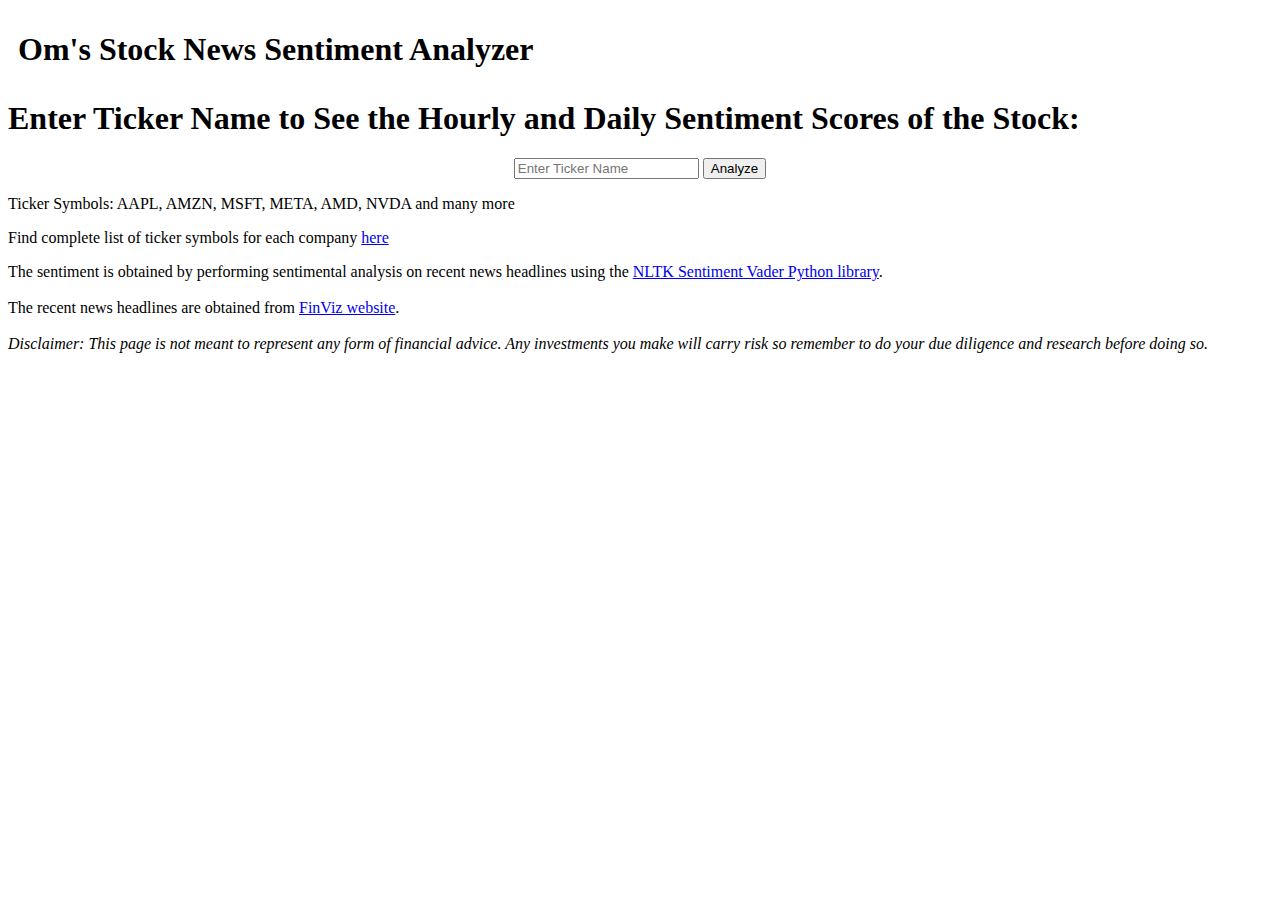
==== templates/index.html @ fa9162fe "added" ====
<!DOCTYPE html>
<html lang="en">
<head>
    <meta charset="UTF-8">
    <meta name="viewport" content="width=device-width, initial-scale=1.0">
    <title>Stock Ticker Plotter</title>
    <link rel="stylesheet" href="static/styles.css">
    <link rel="preconnect" href="https://fonts.googleapis.com">
    <link rel="preconnect" href="https://fonts.gstatic.com" crossorigin>
    <link href="https://fonts.googleapis.com/css2?family=Noto+Serif:ital,wght@0,100..900;1,100..900&display=swap" rel="stylesheet">
    <link href="https://fonts.googleapis.com/css2?family=Roboto+Mono:ital,wght@0,100..700;1,100..700&display=swap" rel="stylesheet">
</head>
<body>
    <div class="title-container">
        <h1 style="padding:10px" class="title">Om's Stock News Sentiment Analyzer</h1>
    </div>
    <h1 class="title2">Enter Ticker Name to See the Hourly and Daily Sentiment Scores of the Stock:</h1>
    <div class="input-section">
        <form action="/sentiment" method="post" align="center">
            <input type="text" class="input-box" name="ticker" placeholder="Enter Ticker Name" list="suggestions" required>
            <datalist id="suggestions">
                <option value="AAPL">
                <option value="AMZN">
                <option value="NVDA">
                <option value="TSLA">
                <option value="AMD">
            </datalist>
            <button class="btn" type="submit">Analyze</button>
        </form>
    </div>

    <div class="info-container">
        <p class="title2">Ticker Symbols: AAPL, AMZN, MSFT, META, AMD, NVDA and many more</p>
        <p class="title2">Find complete list of ticker symbols for each company <a href="https://stockanalysis.com/stocks/">here</a></p>
    </div>
    <div>
        <p>
            The sentiment is obtained by performing sentimental analysis on recent news headlines using the 
            <a href="https://www.nltk.org/_modules/nltk/sentiment/vader.html">NLTK Sentiment Vader Python library</a>.<br><br>
                The recent news headlines are obtained from <a href="https://finviz.com">FinViz website</a>.
                <br><br>
                <i>Disclaimer: This page is not meant to represent any form of financial advice. 
                Any investments you make will carry risk so remember to do your due diligence and research before doing so.</i>
        </p>
    </div>

</body>

</html>
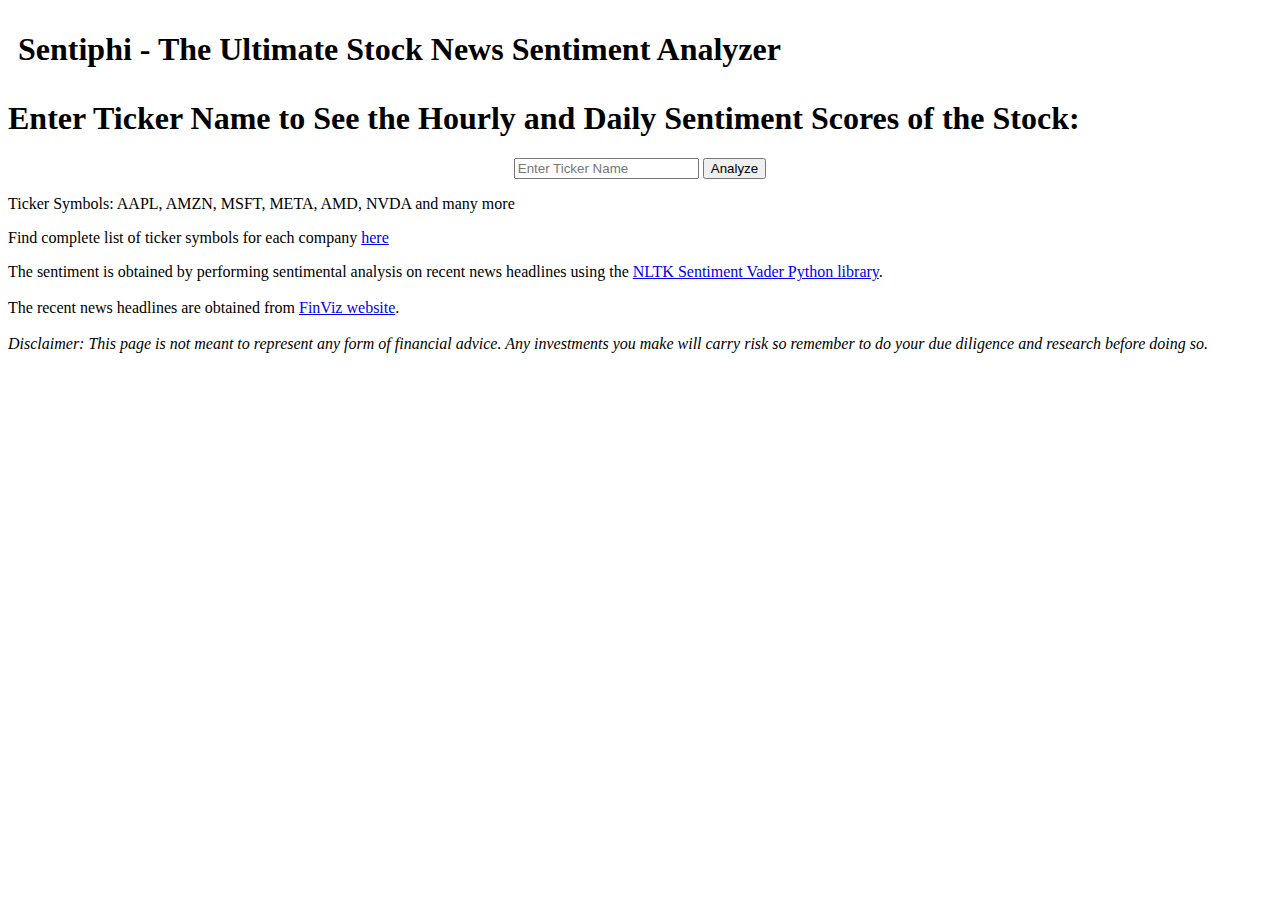
==== commit 6dfcad1f: "change title and heading" ====
--- a/templates/index.html
+++ b/templates/index.html
@@ -3,7 +3,7 @@
 <head>
     <meta charset="UTF-8">
     <meta name="viewport" content="width=device-width, initial-scale=1.0">
-    <title>Stock Ticker Plotter</title>
+    <title>Sentiphi</title>
     <link rel="stylesheet" href="static/styles.css">
     <link rel="preconnect" href="https://fonts.googleapis.com">
     <link rel="preconnect" href="https://fonts.gstatic.com" crossorigin>
@@ -12,7 +12,7 @@
 </head>
 <body>
     <div class="title-container">
-        <h1 style="padding:10px" class="title">Om's Stock News Sentiment Analyzer</h1>
+        <h1 style="padding:10px" class="title">Sentiphi - The Ultimate Stock News Sentiment Analyzer</h1>
     </div>
     <h1 class="title2">Enter Ticker Name to See the Hourly and Daily Sentiment Scores of the Stock:</h1>
     <div class="input-section">
